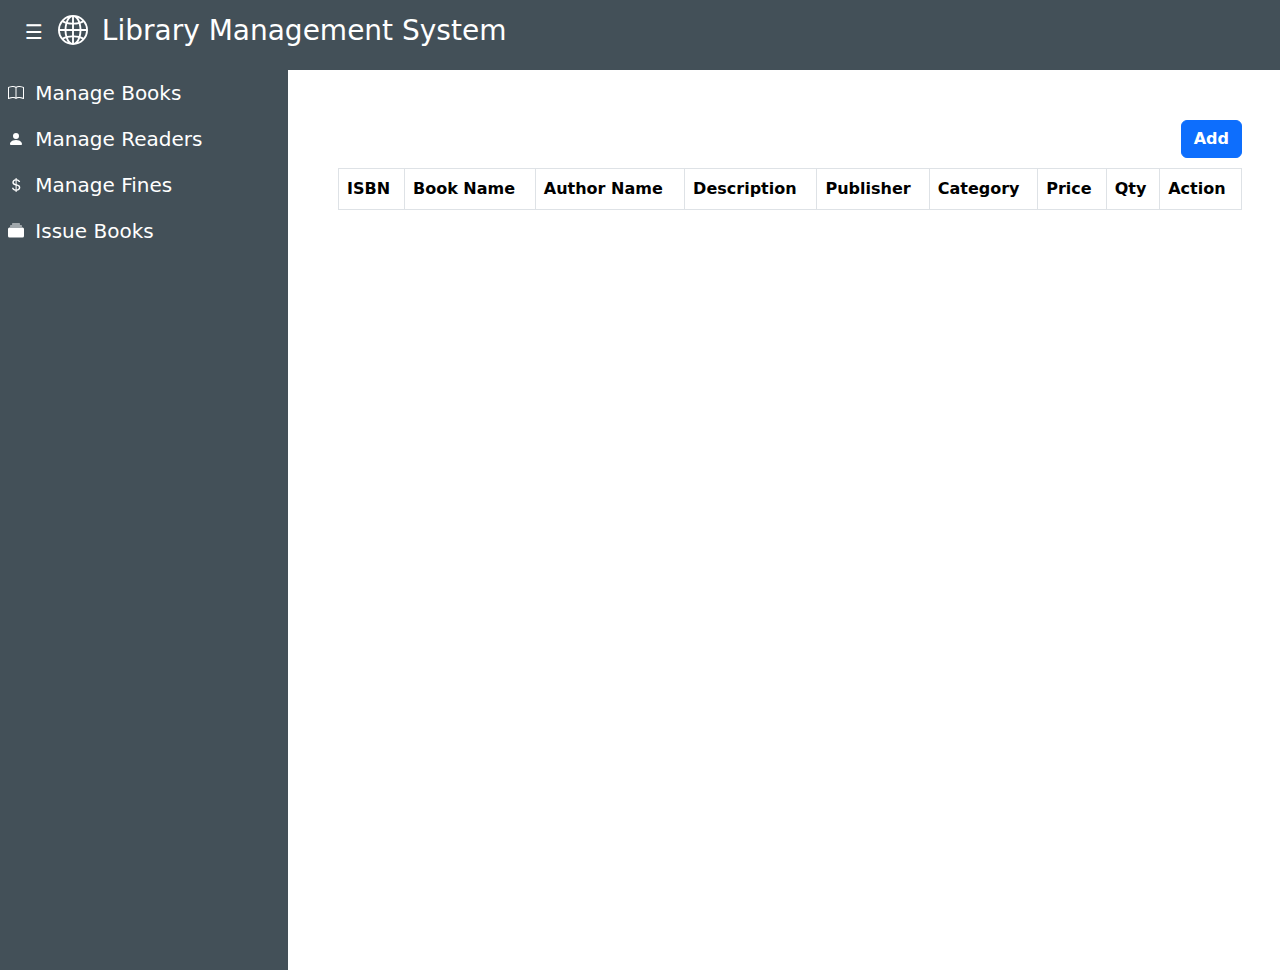
==== frontend/manageBooks.html @ 5c8e4155 "Added functionality to frontend" ====
<!DOCTYPE html>
<html lang="en">
<head>
    <title>Library Management System</title>
    <meta charset="utf-8">
    <meta name="viewport" content="width=device-width, initial-scale=1">
    <script src="https://ajax.googleapis.com/ajax/libs/jquery/3.6.3/jquery.min.js"></script>
    <link href="https://cdn.jsdelivr.net/npm/bootstrap@5.2.3/dist/css/bootstrap.min.css" rel="stylesheet">
    <script src="https://cdn.jsdelivr.net/npm/bootstrap@5.2.3/dist/js/bootstrap.bundle.min.js"></script>
    <link rel="stylesheet" href="./styles/navbar.css">
    <link rel="stylesheet" href="./styles/managaBooks.css">
</head>
<body>

    <!-- Navigations -->
    <div class="topNav">
        <button class="navBtn" onclick="toggleNav()">&#9776;</button>
        <h3> <svg xmlns="http://www.w3.org/2000/svg" width="30" height="30" fill="currentColor" class="bi bi-globe2 icon" viewBox="0 0 16 16">
            <path d="M0 8a8 8 0 1 1 16 0A8 8 0 0 1 0 8zm7.5-6.923c-.67.204-1.335.82-1.887 1.855-.143.268-.276.56-.395.872.705.157 1.472.257 2.282.287V1.077zM4.249 3.539c.142-.384.304-.744.481-1.078a6.7 6.7 0 0 1 .597-.933A7.01 7.01 0 0 0 3.051 3.05c.362.184.763.349 1.198.49zM3.509 7.5c.036-1.07.188-2.087.436-3.008a9.124 9.124 0 0 1-1.565-.667A6.964 6.964 0 0 0 1.018 7.5h2.49zm1.4-2.741a12.344 12.344 0 0 0-.4 2.741H7.5V5.091c-.91-.03-1.783-.145-2.591-.332zM8.5 5.09V7.5h2.99a12.342 12.342 0 0 0-.399-2.741c-.808.187-1.681.301-2.591.332zM4.51 8.5c.035.987.176 1.914.399 2.741A13.612 13.612 0 0 1 7.5 10.91V8.5H4.51zm3.99 0v2.409c.91.03 1.783.145 2.591.332.223-.827.364-1.754.4-2.741H8.5zm-3.282 3.696c.12.312.252.604.395.872.552 1.035 1.218 1.65 1.887 1.855V11.91c-.81.03-1.577.13-2.282.287zm.11 2.276a6.696 6.696 0 0 1-.598-.933 8.853 8.853 0 0 1-.481-1.079 8.38 8.38 0 0 0-1.198.49 7.01 7.01 0 0 0 2.276 1.522zm-1.383-2.964A13.36 13.36 0 0 1 3.508 8.5h-2.49a6.963 6.963 0 0 0 1.362 3.675c.47-.258.995-.482 1.565-.667zm6.728 2.964a7.009 7.009 0 0 0 2.275-1.521 8.376 8.376 0 0 0-1.197-.49 8.853 8.853 0 0 1-.481 1.078 6.688 6.688 0 0 1-.597.933zM8.5 11.909v3.014c.67-.204 1.335-.82 1.887-1.855.143-.268.276-.56.395-.872A12.63 12.63 0 0 0 8.5 11.91zm3.555-.401c.57.185 1.095.409 1.565.667A6.963 6.963 0 0 0 14.982 8.5h-2.49a13.36 13.36 0 0 1-.437 3.008zM14.982 7.5a6.963 6.963 0 0 0-1.362-3.675c-.47.258-.995.482-1.565.667.248.92.4 1.938.437 3.008h2.49zM11.27 2.461c.177.334.339.694.482 1.078a8.368 8.368 0 0 0 1.196-.49 7.01 7.01 0 0 0-2.275-1.52c.218.283.418.597.597.932zm-.488 1.343a7.765 7.765 0 0 0-.395-.872C9.835 1.897 9.17 1.282 8.5 1.077V4.09c.81-.03 1.577-.13 2.282-.287z"/>
          </svg>
          Library Management System</h3>
    </div>

    <div class="row">
        <div class="col-sm navItems-container" id="navItems-container">
            <div class="navbar-Items">  
                <a href="#"> 
                    <svg xmlns="http://www.w3.org/2000/svg" width="16" height="16" fill="white" class="bi bi-book icon" viewBox="0 0 16 16">
                      <path d="M1 2.828c.885-.37 2.154-.769 3.388-.893 1.33-.134 2.458.063 3.112.752v9.746c-.935-.53-2.12-.603-3.213-.493-1.18.12-2.37.461-3.287.811V2.828zm7.5-.141c.654-.689 1.782-.886 3.112-.752 1.234.124 2.503.523 3.388.893v9.923c-.918-.35-2.107-.692-3.287-.81-1.094-.111-2.278-.039-3.213.492V2.687zM8 1.783C7.015.936 5.587.81 4.287.94c-1.514.153-3.042.672-3.994 1.105A.5.5 0 0 0 0 2.5v11a.5.5 0 0 0 .707.455c.882-.4 2.303-.881 3.68-1.02 1.409-.142 2.59.087 3.223.877a.5.5 0 0 0 .78 0c.633-.79 1.814-1.019 3.222-.877 1.378.139 2.8.62 3.681 1.02A.5.5 0 0 0 16 13.5v-11a.5.5 0 0 0-.293-.455c-.952-.433-2.48-.952-3.994-1.105C10.413.809 8.985.936 8 1.783z"/>
                    </svg> Manage Books</a>

                <a href="#">                 
                <svg xmlns="http://www.w3.org/2000/svg" width="16" height="16" fill="white" class="bi bi-person-fill icon" viewBox="0 0 16 16">
                    <path d="M3 14s-1 0-1-1 1-4 6-4 6 3 6 4-1 1-1 1H3Zm5-6a3 3 0 1 0 0-6 3 3 0 0 0 0 6Z"/>
                </svg> Manage Readers</a>
 
                <a href="#">               
                    <svg xmlns="http://www.w3.org/2000/svg" width="16" height="16" fill="white" class="bi bi-currency-dollar icon" viewBox="0 0 16 16">
                     <path d="M4 10.781c.148 1.667 1.513 2.85 3.591 3.003V15h1.043v-1.216c2.27-.179 3.678-1.438 3.678-3.3 0-1.59-.947-2.51-2.956-3.028l-.722-.187V3.467c1.122.11 1.879.714 2.07 1.616h1.47c-.166-1.6-1.54-2.748-3.54-2.875V1H7.591v1.233c-1.939.23-3.27 1.472-3.27 3.156 0 1.454.966 2.483 2.661 2.917l.61.162v4.031c-1.149-.17-1.94-.8-2.131-1.718H4zm3.391-3.836c-1.043-.263-1.6-.825-1.6-1.616 0-.944.704-1.641 1.8-1.828v3.495l-.2-.05zm1.591 1.872c1.287.323 1.852.859 1.852 1.769 0 1.097-.826 1.828-2.2 1.939V8.73l.348.086z"/>
                    </svg> Manage Fines</a>

                <a href="#">
                    <svg xmlns="http://www.w3.org/2000/svg" width="16" height="16" fill="white" class="bi bi-collection-fill icon" viewBox="0 0 16 16">
                        <path d="M0 13a1.5 1.5 0 0 0 1.5 1.5h13A1.5 1.5 0 0 0 16 13V6a1.5 1.5 0 0 0-1.5-1.5h-13A1.5 1.5 0 0 0 0 6v7zM2 3a.5.5 0 0 0 .5.5h11a.5.5 0 0 0 0-1h-11A.5.5 0 0 0 2 3zm2-2a.5.5 0 0 0 .5.5h7a.5.5 0 0 0 0-1h-7A.5.5 0 0 0 4 1z"/>
                    </svg> Issue Books</a>
            </div>
        </div>

        <!-- Table -->
        <div class="col-sm content">
        <div class="header">
                <h5 id="bookTotal"></h5>
                <button type="button" id="addBtn" class="btn btn-primary addBtn" data-bs-toggle="modal" data-bs-target="#myModal">Add</button>
            </div>

            <table class="table table-striped table-bordered">
                <thead>
                  <tr>
                    <th>ISBN</th>
                    <th>Book Name</th>
                    <th>Author Name</th>
                    <th>Description</th>
                    <th>Publisher</th>
                    <th>Category</th>
                    <th>Price</th>
                    <th>Qty</th>
                    <th>Action</th>
                  </tr>
                </thead>
                <tbody>
                </tbody>
              </table>
        </div>
    </div>


    <!-- The Modal -->
    <div class="modal fade" id="myModal">
        <div class="modal-dialog">
        <div class="modal-content">

            <!-- Modal Header -->
            <div class="modal-header">
            <h4 class="modal-title">Add Book</h4>
            <button type="button" class="btn-close" data-bs-dismiss="modal"></button>
            </div>
    
            <!-- Modal body -->
            <div class="modal-body">
                <form id="bookForm">
                    <label for="isbn">ISBN</label>
                    <input type="text" name="isbn" id="isbn" required>
                    <label for="title">Title</label>
                    <input type="text" name="title" id="title">
                    <label for="author">Author(s)</label>
                    <input type="text" name="author" id="author">
                    <label for="desc">Description</label>
                    <input type="text" name="desc" id="desc">
                    <label for="publisher">Publisher</label>
                    <input type="text" name="publisher" id="publisher">
                    <label for="category">Category</label>
                    <input type="text" name="category" id="category">
                    <label for="price">Price ($)</label>
                    <input type="text" name="price" id="price">
                    <label for="qty">Quantity</label>
                    <input type="text" name="qty" id="qty">
                </form>
            </div>
    
            <!-- Modal footer -->
            <div class="modal-footer">
                <button type="button" class="btn btn-success save">Save</button>
                <button type="button" class="btn btn-danger" data-bs-dismiss="modal">Close</button>
            </div>
    
        </div>
        </div>
    </div>

</body>
<script src="./scripts/navbar.js"></script>
<script src="./scripts/initializers.js"></script>
<script src="./scripts/manageBooks.js"></script>
</html>
---- frontend/styles/navbar.css ----
body{
  background-color: rgba(67,80,88,255);
}

/*Top navbar*/
.topNav {
    color: white;
    background-color: rgba(67,80,88,255);
    padding: 10px;
    display: flex;
    flex-direction: row;
    align-items: center;
    background-color: rgba(67,80,88,255);
    color: white;
    width: 100vw;
}

/* Button used to show/hide navbar items */
.navBtn {
  position: relative;
  top: -3px;
  font-size: 20px;
  cursor: pointer;
  color: white;
  padding: 10px 15px;
  border: none;
  background-color: rgba(67,80,88,255);
}

/* Navbar items container */
.navItems-container{
  display: block;
  max-width: 300px;
}

/* Navbar items */
.navbar-Items{
  display: flex;
  flex-direction: column;
  background-color: rgba(67,80,88,255);
  height: 220px;
  font-size: 20px;
}

/* Links in Navbar */
.navbar-Items a {
  width: 100vw;  
  text-decoration: none;
  color: white;
  padding: 8px;
}

.navbar-Items a:hover {
  background-color: rgb(46, 56, 61);

}

/* Used for toggle */
.show-hide {
  display: none;
}

.content{
  background-color: white;
  height: 100vh;
}

.icon{
  position: relative;
  top: -2px;
  margin-right: 5px;
}
---- frontend/styles/managaBooks.css ----
.modal input {
    display: block;
    width: 100%;
    margin-bottom: 10px;
}

.header{
    display: flex;
    justify-content: space-between;
}

.content{
    padding: 50px;
}

.addBtn {
    margin-bottom: 10px;
    font-weight: bold;
}

.delete {
    margin-left: 5px;
    width: 40px;
    font-weight: bold;
}
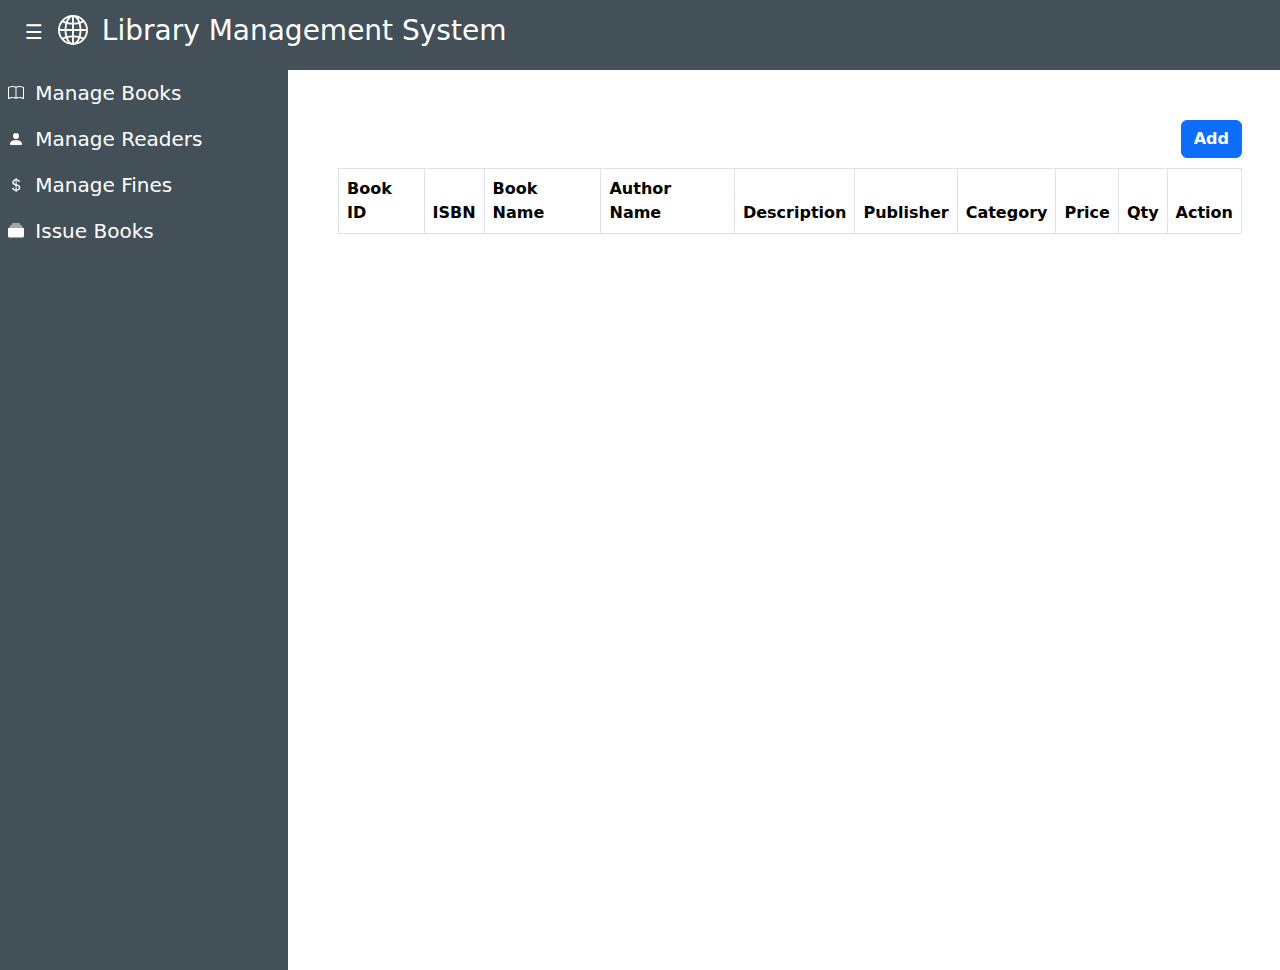
==== commit 73e7bb0f: "Added edit button features" ====
--- a/frontend/manageBooks.html
+++ b/frontend/manageBooks.html
@@ -56,6 +56,7 @@
             <table class="table table-striped table-bordered">
                 <thead>
                   <tr>
+                    <th>Book ID</th>
                     <th>ISBN</th>
                     <th>Book Name</th>
                     <th>Author Name</th>
@@ -74,22 +75,22 @@
     </div>
 
 
-    <!-- The Modal -->
+    <!-- Add Modal -->
     <div class="modal fade" id="myModal">
         <div class="modal-dialog">
         <div class="modal-content">
 
             <!-- Modal Header -->
             <div class="modal-header">
-            <h4 class="modal-title">Add Book</h4>
-            <button type="button" class="btn-close" data-bs-dismiss="modal"></button>
+                <h4 class="modal-title">Add Book</h4>
+                <button type="button" class="btn-close" data-bs-dismiss="modal"></button>
             </div>
     
             <!-- Modal body -->
             <div class="modal-body">
                 <form id="bookForm">
                     <label for="isbn">ISBN</label>
-                    <input type="text" name="isbn" id="isbn" required>
+                    <input type="text" name="isbn" id="isbn" >
                     <label for="title">Title</label>
                     <input type="text" name="title" id="title">
                     <label for="author">Author(s)</label>
@@ -109,7 +110,7 @@
     
             <!-- Modal footer -->
             <div class="modal-footer">
-                <button type="button" class="btn btn-success save">Save</button>
+                <button type="button" class="btn btn-success save-add">Save</button>
                 <button type="button" class="btn btn-danger" data-bs-dismiss="modal">Close</button>
             </div>
     
@@ -117,6 +118,52 @@
         </div>
     </div>
 
+
+        <!-- Edit Modal -->
+        <div class="modal fade" id="editModal">
+            <div class="modal-dialog">
+            <div class="modal-content">
+    
+                <!-- Modal Header -->
+                <div class="modal-header">
+                <h4 class="modal-title">Edit Book</h4>
+                <button type="button" class="btn-close" data-bs-dismiss="modal"></button>
+                </div>
+        
+                <!-- Modal body -->
+                <div class="modal-body">
+                    <form id="editForm">
+                        <label for="bookId">Book ID</label>
+                        <input type="text" name="bookId" id="edit_id" disabled>
+                        <label for="isbn">ISBN</label>
+                        <input type="text" name="isbn" id="edit_isbn">
+                        <label for="title">Title</label>
+                        <input type="text" name="title" id="edit_title">
+                        <label for="author">Author(s)</label>
+                        <input type="text" name="author" id="edit_author">
+                        <label for="desc">Description</label>
+                        <input type="text" name="desc" id="edit_desc">
+                        <label for="publisher">Publisher</label>
+                        <input type="text" name="publisher" id="edit_publisher">
+                        <label for="category">Category</label>
+                        <input type="text" name="category" id="edit_category">
+                        <label for="price">Price ($)</label>
+                        <input type="text" name="price" id="edit_price">
+                        <label for="qty">Quantity</label>
+                        <input type="text" name="qty" id="edit_qty">
+                    </form>
+                </div>
+        
+                <!-- Modal footer -->
+                <div class="modal-footer">
+                    <button type="button" onclick="saveEditedBook()" class="btn btn-success save-edit">Save</button>
+                    <button type="button" class="btn btn-danger" data-bs-dismiss="modal">Close</button>
+                </div>
+        
+            </div>
+            </div>
+        </div>
+
 </body>
 <script src="./scripts/navbar.js"></script>
 <script src="./scripts/initializers.js"></script>
--- a/frontend/styles/managaBooks.css
+++ b/frontend/styles/managaBooks.css
@@ -2,6 +2,7 @@
     display: block;
     width: 100%;
     margin-bottom: 10px;
+    min-width: 300px;
 }
 
 .header{
@@ -22,4 +23,5 @@
     margin-left: 5px;
     width: 40px;
     font-weight: bold;
-}+}
+
